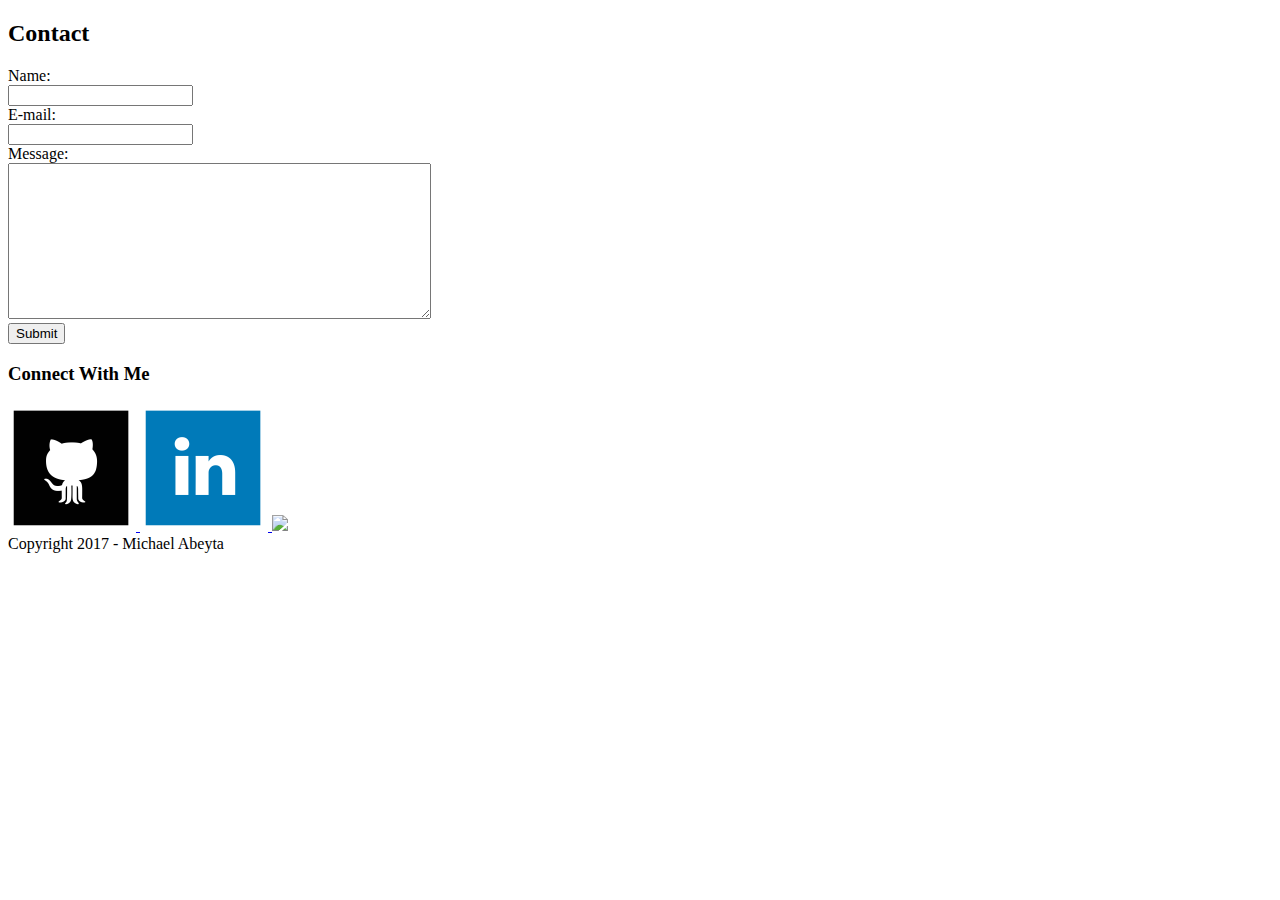
==== contact.html @ 3c19fb3f "./" ====
<!DOCTYPE html>
<html>

<head>
	<title>MichaelAbeytaContactMe</title>
	<meta charset="utf-8">
	<link rel="stylesheet" type="text/css" href="./assets/css/style.css">
</head>

<body>

	<div>
		
		<h2>Contact</h2>
		
		<form>	
			Name:<br>
			<input type="text" name="Name">
			<br>

			E-mail:<br>
			<input type="text" name="E-mail">
			<br>

			Message:<br>
			<textarea
				form="form";
				rows="10";
				cols="50";
				name="Message";>
			</textarea><br>
			<input type="submit" name="Submit">		
		</form>	

	</div>

	<div>

		<h3>Connect With Me</h3>

		<a 
			href="https://github.com/mabeyta1990">
				<img 
					class= "CWMimages"       
					src="./assets/images/GitHubIcon.png">
		</a>

		<a 
			href="https://linkedin.com/in/mabeyta1990">
				<img 
					class= "CWMimages"
					src="./assets/images/LinkedInIcon.png">
		</a>

		<a 
			href="https://stackexchange.com/users/11958398/mike-abeyta">
				<img 
					class="CWMimages"
					src="./assets/images/StackOverflowIcon.png">
		</a>		

	</div>





</body>




<footer>Copyright 2017 - Michael Abeyta</footer>

</html>
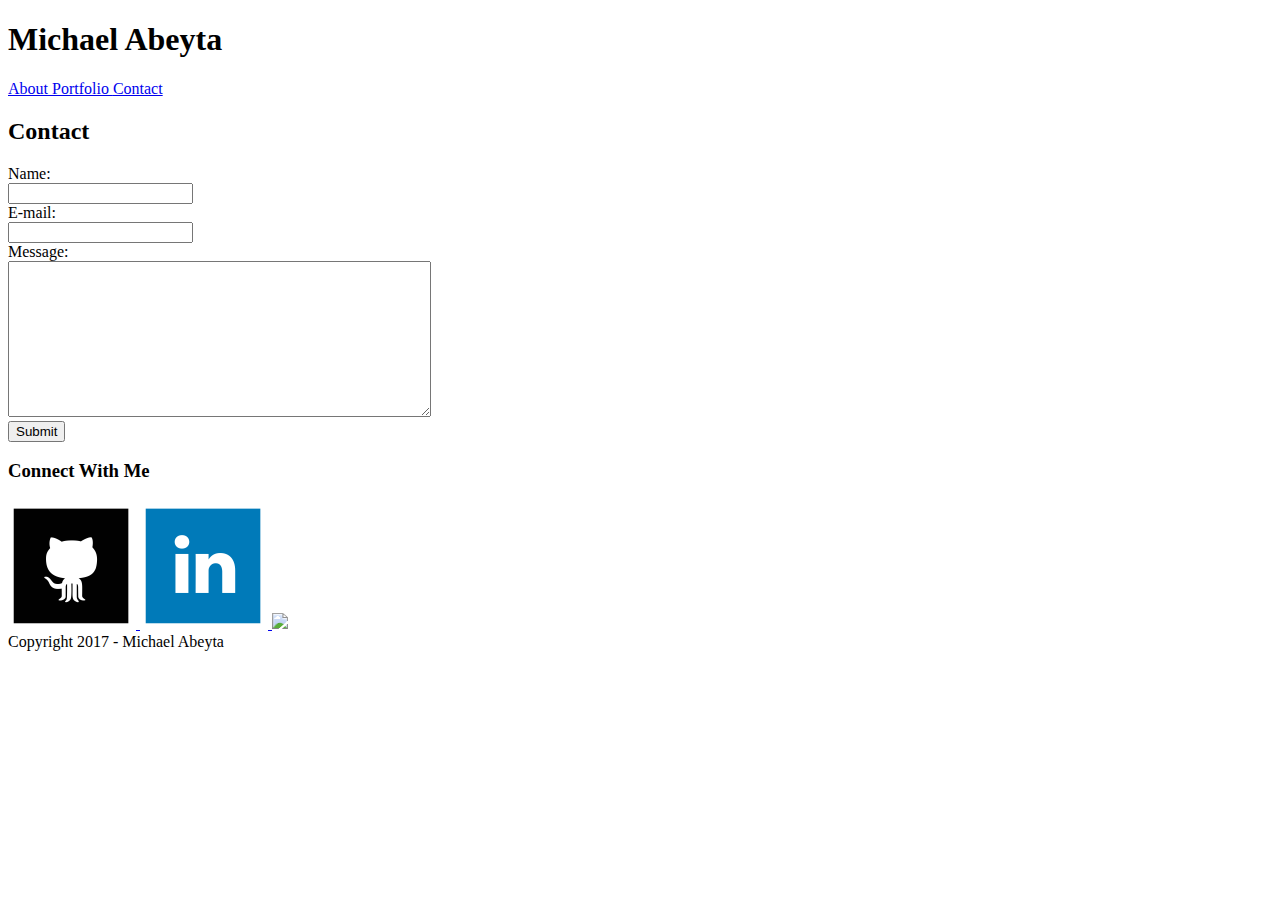
==== commit 4888e641: "./" ====
--- a/contact.html
+++ b/contact.html
@@ -5,12 +5,31 @@
 	<title>MichaelAbeytaContactMe</title>
 	<meta charset="utf-8">
 	<link rel="stylesheet" type="text/css" href="./assets/css/style.css">
+
+	<div>
+		<h1>Michael Abeyta</h1>
+
+		<a 
+		href="./index.html";
+		target="_blank">About
+		</a>
+
+		<a 
+		href="./portfolio.html" 
+		target="_blank">Portfolio
+		</a>
+
+		<a 
+		href="./contact.html" 
+		target="_blank">Contact
+		</a>
+	</div>
 </head>
 
 <body>
 
-	<div>
-		
+	<div
+		class="floatleft">
 		<h2>Contact</h2>
 		
 		<form>	
@@ -29,34 +48,32 @@
 				cols="50";
 				name="Message";>
 			</textarea><br>
+
 			<input type="submit" name="Submit">		
 		</form>	
 
 	</div>
 
-	<div>
-
+	<div
+		class="floatright">
 		<h3>Connect With Me</h3>
 
-		<a 
-			href="https://github.com/mabeyta1990">
-				<img 
-					class= "CWMimages"       
-					src="./assets/images/GitHubIcon.png">
+		<a href="https://github.com/mabeyta1990">
+			<img 
+				class= "CWMimages"       
+				src="./assets/images/GitHubIcon.png">
 		</a>
 
-		<a 
-			href="https://linkedin.com/in/mabeyta1990">
-				<img 
-					class= "CWMimages"
-					src="./assets/images/LinkedInIcon.png">
+		<a href="https://linkedin.com/in/mabeyta1990">
+			<img 
+				class= "CWMimages"
+				src="./assets/images/LinkedInIcon.png">
 		</a>
 
-		<a 
-			href="https://stackexchange.com/users/11958398/mike-abeyta">
-				<img 
-					class="CWMimages"
-					src="./assets/images/StackOverflowIcon.png">
+		<a href="https://stackexchange.com/users/11958398/mike-abeyta">
+			<img 
+				class="CWMimages"
+				src="./assets/images/StackOverflowIcon.png">
 		</a>		
 
 	</div>
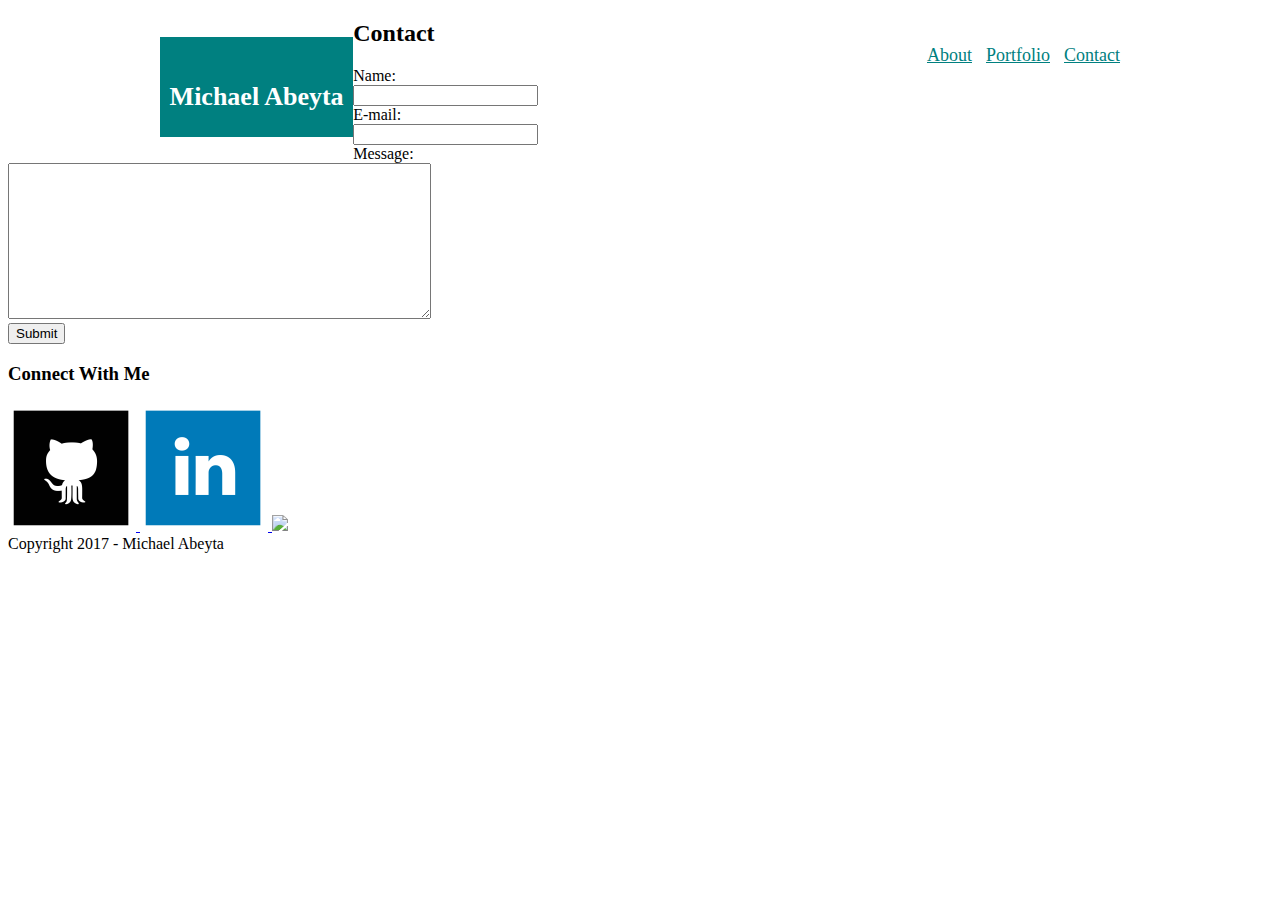
==== commit af7cf034: "./" ====
--- a/contact.html
+++ b/contact.html
@@ -5,31 +5,23 @@
 	<title>MichaelAbeytaContactMe</title>
 	<meta charset="utf-8">
 	<link rel="stylesheet" type="text/css" href="./assets/css/style.css">
-
-	<div>
-		<h1>Michael Abeyta</h1>
-
-		<a 
-		href="./index.html";
-		target="_blank">About
-		</a>
-
-		<a 
-		href="./portfolio.html" 
-		target="_blank">Portfolio
-		</a>
-
-		<a 
-		href="./contact.html" 
-		target="_blank">Contact
-		</a>
-	</div>
-</head>
+	</head>
 
 <body>
-
-	<div
-		class="floatleft">
+	 <div class="header">
+        <div class="center">
+            <h1 class="floatLeft">Michael Abeyta</h1>
+            <nav class="floatRight">
+                <a  href="./index.html";
+                    target="_blank">About</a>
+                <a  href="./contact.html";
+                    target="_blank">Portfolio</a>
+                <a  href="./portfolio.html";
+                    target="_blank">Contact</a>
+            </nav>
+        </div>
+   <div
+		class="">
 		<h2>Contact</h2>
 		
 		<form>	
@@ -55,7 +47,7 @@
 	</div>
 
 	<div
-		class="floatright">
+		class="">
 		<h3>Connect With Me</h3>
 
 		<a href="https://github.com/mabeyta1990">
--- a/assets/css/style.css
+++ b/assets/css/style.css
@@ -0,0 +1,128 @@
+body{
+    background-image: "./assets/images/confectionary.png";
+
+}
+.header
+{
+    background-color: #FFF;
+    height: 72px;
+}
+hr
+{
+    width: 960px;
+}
+.center
+{
+    width: 960px;
+    margin: auto;
+}
+.floatLeft
+{
+    color: #FFF;
+    background-color: teal;
+    height: 80px;
+    float: left;
+    padding: 1%;
+    text-align: center;
+    font-size: 26px;
+}
+.floatRight
+{
+    float:right;
+}
+.floatRight a
+{
+    top: 25px;
+    font-size: 18px;
+    color: teal;
+    margin-left: 10px;
+    position: relative;
+
+}
+.content
+{
+    clear: both;
+}
+
+.center h1 
+{
+    line-height: 100px;
+}
+
+.divright h2
+{
+    font-size: 16px;
+}
+.centercontent
+{
+    float: left;
+    margin-left: 200px;
+    
+}
+.cwmfloatright
+{
+    float: left;
+    width: 270px;
+    margin-left: 450px;
+}
+
+.cwmimages
+{
+    width: 50px;
+    height: 50px;
+}
+.cwmheader
+{
+    width: 270px;
+}
+footer
+{
+    clear:both;
+}
+
+
+/*margin = auto 
+.floatright a = 
+.floatright a:hover = background color when hovering with mouse;
+
+body{
+    background-color: #AAA;
+}
+.header
+{
+    background-color: #FFF;
+    height: 80px;
+}
+.center
+{
+    width: 960px;
+    margin: auto;
+}
+.floatLeft
+{
+    background-color: #9999FF;
+    height: 80px;
+    float: left;
+    margin: 0px;
+}
+.floatRight
+{
+    float:right;
+}
+.floatRight a
+{
+    font-size: 24px;
+    margin-left: 10px;
+    position: relative;
+}
+.floatRight a:hover
+{
+    background-color: #FF5599;
+    top: 10%;
+}
+.content
+{
+    clear: both;
+}
+
+/*
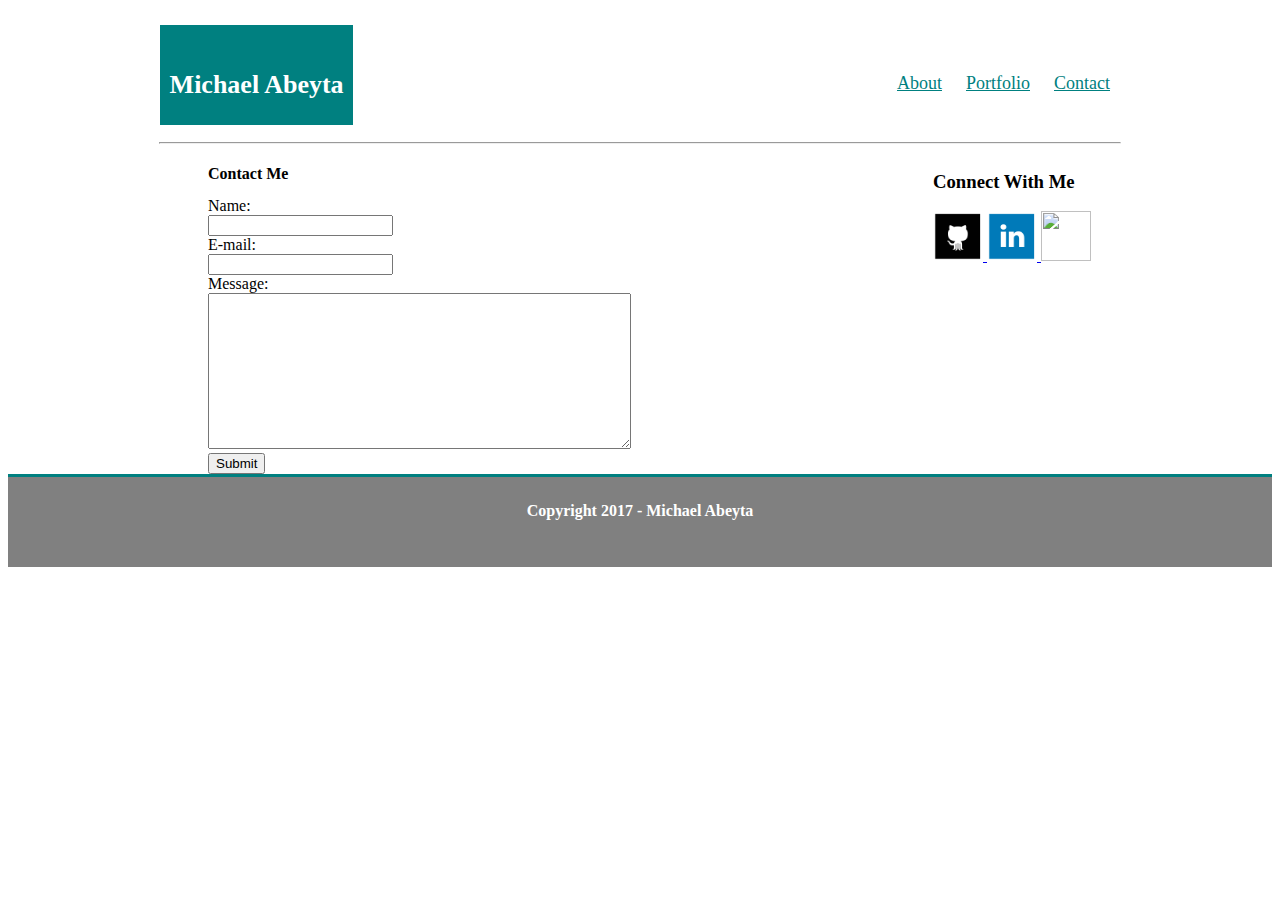
==== commit 721cb739: "./" ====
--- a/contact.html
+++ b/contact.html
@@ -2,9 +2,11 @@
 <html>
 
 <head>
-	<title>MichaelAbeytaContactMe</title>
+	<title>Contact Me</title>
 	<meta charset="utf-8">
+    <meta name="viewport" content="width=device-width, initial-scale=1.0">
 	<link rel="stylesheet" type="text/css" href="./assets/css/style.css">
+    <link rel="stylesheet" type="text/css" href="http://meyerweb.com/eric/tools/css/reset/">
 	</head>
 
 <body>
@@ -14,69 +16,60 @@
             <nav class="floatRight">
                 <a  href="./index.html";
                     target="_blank">About</a>
+                <a  href="./portfolio.html";
+                    target="_blank">Portfolio</a>
                 <a  href="./contact.html";
-                    target="_blank">Portfolio</a>
-                <a  href="./portfolio.html";
                     target="_blank">Contact</a>
             </nav>
-        </div>
-   <div
-		class="">
-		<h2>Contact</h2>
-		
-		<form>	
-			Name:<br>
-			<input type="text" name="Name">
-			<br>
+        </div> <hr>
 
-			E-mail:<br>
-			<input type="text" name="E-mail">
-			<br>
 
-			Message:<br>
-			<textarea
-				form="form";
-				rows="10";
-				cols="50";
-				name="Message";>
-			</textarea><br>
+   <div class="centercontent">
+   		<div class="divright">
+			<h2>Contact Me</h2>
+			<form>	
+				Name:<br>
+				<input type="text" name="Name">
+				<br>
 
-			<input type="submit" name="Submit">		
-		</form>	
+				E-mail:<br>
+				<input type="text" name="E-mail">
+				<br>
 
+				Message:<br>
+				<textarea
+					form="form";
+					rows="10";
+					cols="50";
+					name="Message";>
+				</textarea><br>
+				<input type="submit" name="Submit">		
+			</form>	
+		</div>	
 	</div>
 
-	<div
-		class="">
-		<h3>Connect With Me</h3>
-
-		<a href="https://github.com/mabeyta1990">
-			<img 
-				class= "CWMimages"       
-				src="./assets/images/GitHubIcon.png">
-		</a>
-
-		<a href="https://linkedin.com/in/mabeyta1990">
-			<img 
-				class= "CWMimages"
-				src="./assets/images/LinkedInIcon.png">
-		</a>
-
-		<a href="https://stackexchange.com/users/11958398/mike-abeyta">
-			<img 
-				class="CWMimages"
-				src="./assets/images/StackOverflowIcon.png">
-		</a>		
-
-	</div>
-
-
-
-
+   <div class="cwmfloatright">
+        <div class="connectwme">
+            <h3 class="cwmheader">Connect With Me</h3>
+                <a href="https://github.com/mabeyta1990">
+                    <img 
+                        class= "CWMimages"       
+                        src="./assets/images/GitHubIcon.png">
+                </a>
+                <a href="https://linkedin.com/in/mabeyta1990">
+                    <img 
+                        class= "CWMimages"
+                        src="./assets/images/LinkedInIcon.png">
+                </a>
+                <a href="https://stackexchange.com/users/11958398/mike-abeyta">
+                    <img 
+                        class="CWMimages"
+                        src="./assets/images/StackOverflowIcon.png">
+                </a>        
+        </div>
+    </div>
 
 </body>
-
-
 
 
 <footer>Copyright 2017 - Michael Abeyta</footer>
--- a/assets/css/style.css
+++ b/assets/css/style.css
@@ -1,3 +1,4 @@
+/*HEADER NAVIGATION BAR */
 body{
     background-image: "./assets/images/confectionary.png";
 
@@ -35,38 +36,60 @@
     top: 25px;
     font-size: 18px;
     color: teal;
-    margin-left: 10px;
+    margin: 10px;
     position: relative;
-
+    top: 65px;
 }
-.content
-{
-    clear: both;
-}
-
 .center h1 
 {
     line-height: 100px;
 }
 
+/*CENTERCONTENT */
+.divright
+{
+    position: relative;
+}
 .divright h2
 {
     font-size: 16px;
+
 }
 .centercontent
 {
     float: left;
     margin-left: 200px;
-    
+    width: 650px;    
 }
+.portfolioprofilepic
+{
+    float: left;
+}
+.aboutme
+{
+    width: 650px;
+    float: left;
+}
+h4
+{
+    width: 125px;
+    background-color: teal;
+    color: white;
+    text-align: center;
+    position: relative;
+    bottom: 60px;
+    height: auto;
+}
+
+/*CONNECT WITH ME LINKS */
 .cwmfloatright
 {
     float: left;
     width: 270px;
-    margin-left: 450px;
+    margin-left: 75px;
 }
 
-.cwmimages
+.CWMimages
 {
     width: 50px;
     height: 50px;
@@ -75,54 +98,17 @@
 {
     width: 270px;
 }
+
+/* FOOTER */
 footer
 {
     clear:both;
+    border-top-style: solid;
+    border-top-color: teal;
+    text-align: center;
+    background-color: grey;
+    height: 65px;
+    padding-top: 2%;
+    font-weight: bold;
+    color: white;
 }
-
-
-/*margin = auto 
-.floatright a = 
-.floatright a:hover = background color when hovering with mouse;
-
-body{
-    background-color: #AAA;
-}
-.header
-{
-    background-color: #FFF;
-    height: 80px;
-}
-.center
-{
-    width: 960px;
-    margin: auto;
-}
-.floatLeft
-{
-    background-color: #9999FF;
-    height: 80px;
-    float: left;
-    margin: 0px;
-}
-.floatRight
-{
-    float:right;
-}
-.floatRight a
-{
-    font-size: 24px;
-    margin-left: 10px;
-    position: relative;
-}
-.floatRight a:hover
-{
-    background-color: #FF5599;
-    top: 10%;
-}
-.content
-{
-    clear: both;
-}
-
-/*
